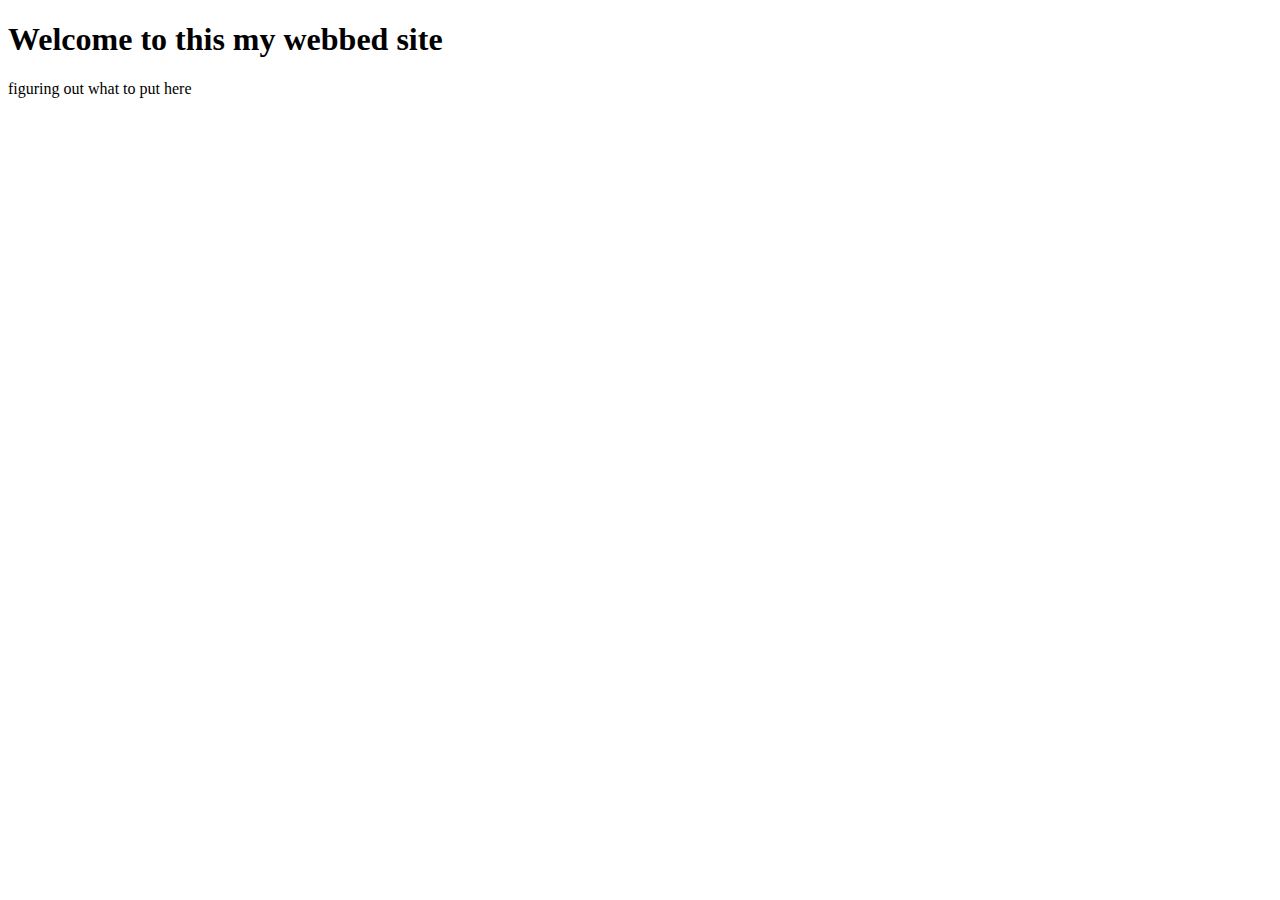
==== index.html @ 973bd0e3 "init" ====
<!DOCTYPE html>
<html>
  <head>
    <meta charset="UTF-8">
    <meta name="viewport" content="width=device-width, initial-scale=1.0">
    <title>emmibele</title>
  
    <link href="/style.css" rel="stylesheet" type="text/css" media="all">
  </head>
  <body>
    <h1>Welcome to this my webbed site</h1>
    <p>figuring out what to put here</p>
  </body>
</html>
---- style.css ----
/* CSS is how you can add style to your website, such as colors, fonts, and positioning of your
   HTML content. To learn how to do something, just try searching Google for questions like
   "how to change link color." */

body {
  background-color: white;
  color: black;
  font-family: Verdana;
}
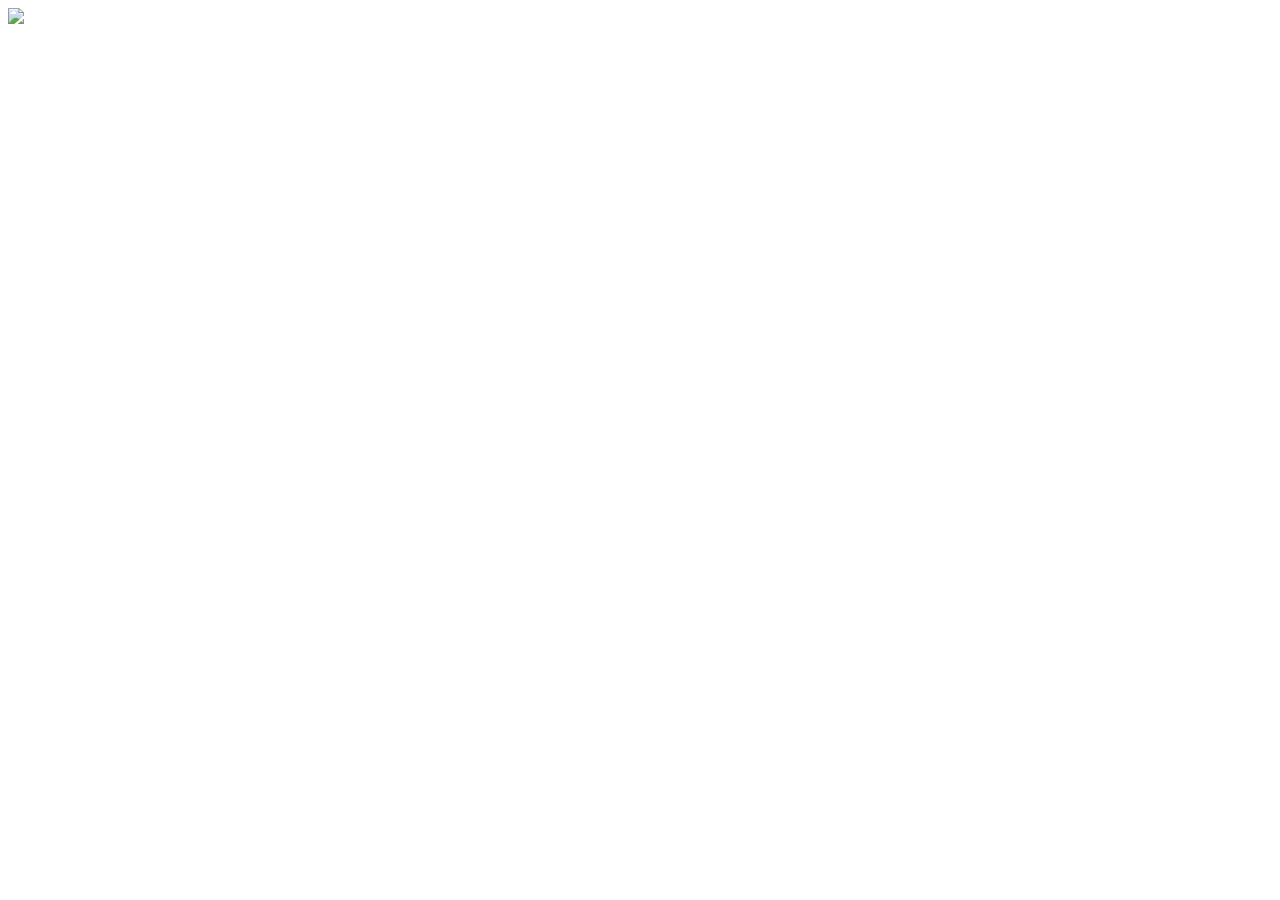
==== commit 432e53cd: "add image image to da background :3" ====
--- a/index.html
+++ b/index.html
@@ -4,11 +4,9 @@
     <meta charset="UTF-8">
     <meta name="viewport" content="width=device-width, initial-scale=1.0">
     <title>emmibele</title>
-  
-    <link href="/style.css" rel="stylesheet" type="text/css" media="all">
+    <link rel="stylesheet" href="style.css">
   </head>
   <body>
-    <h1>Welcome to this my webbed site</h1>
-    <p>figuring out what to put here</p>
+    <img class="background" src="./media/patchPaper.png">
   </body>
 </html>
--- a/style.css
+++ b/style.css
@@ -1,9 +1,6 @@
-/* CSS is how you can add style to your website, such as colors, fonts, and positioning of your
-   HTML content. To learn how to do something, just try searching Google for questions like
-   "how to change link color." */
-
-body {
-  background-color: white;
-  color: black;
-  font-family: Verdana;
+body{
+  overflow-y: clip;
+}
+img.background{
+  width: 100%;
 }